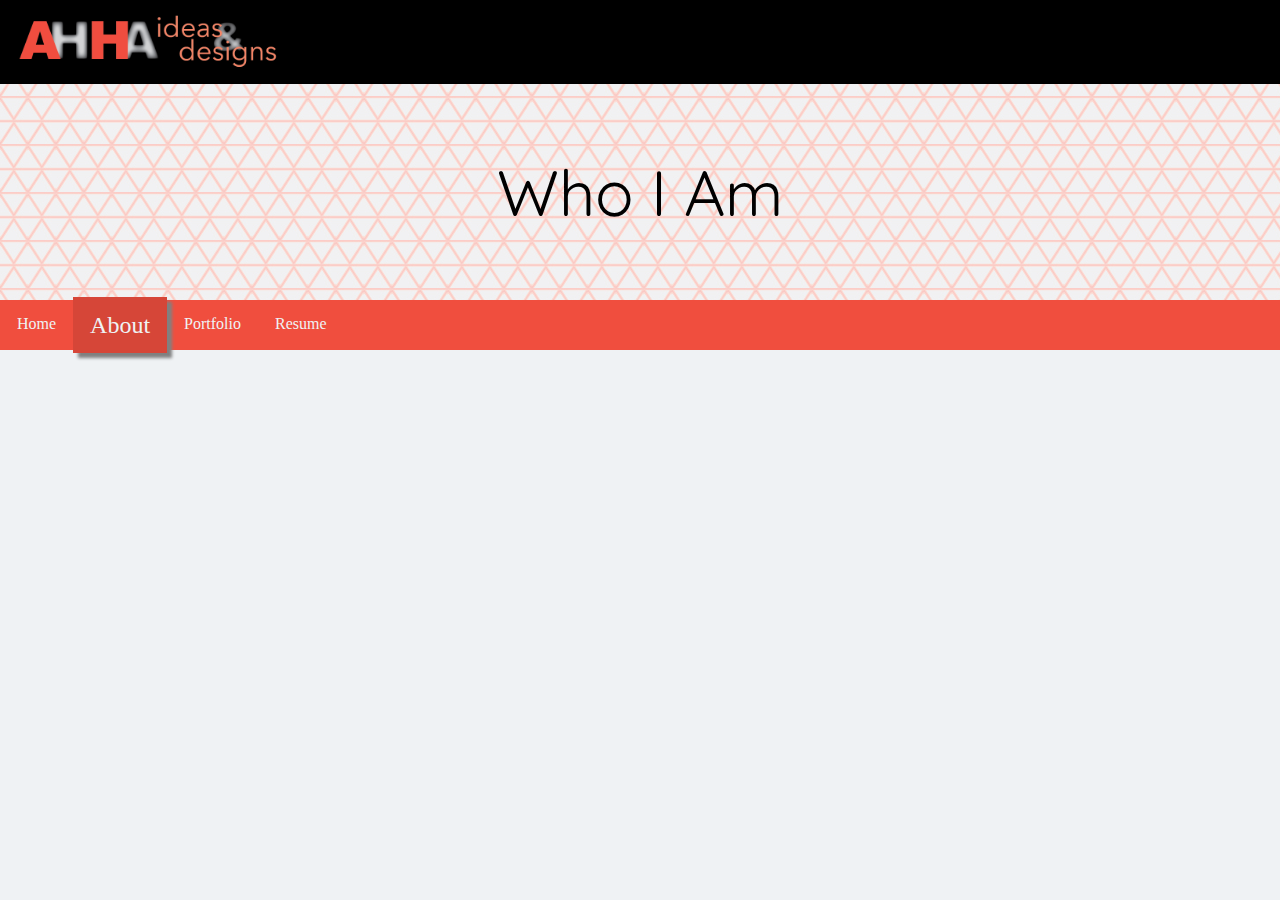
==== about.html @ 020a04b1 "initial submission" ====
<!DOCTYPE html>
<html>
<head>
	<title>Andrea Haupt's Portfolio</title>
	<link href="styles.css" type="text/css" rel="stylesheet" />
	<link href="https://fonts.googleapis.com/css?family=BioRhyme|Gravitas+One|Quicksand:400,700" rel="stylesheet">

	<!--font-family: 'Trirong', serif;
font-family: 'Gravitas One', cursive;
font-family: 'BioRhyme', serif;
font-family: 'Quicksand', sans-serif;
font-family: 'Scope One', serif; -->

</head>
<body>

	<div id="logo">
		<img src="images/ah-ha-logo-horizontal_blk.png" alt="AH HA Logo" width="300">
	</div>	

	<header>
		<h2 class="title">Who I Am</h2>
	</header>

	<ul id="navigation">
		<li><a href="index.html">Home</a></li>
		<li><a href="#" class="on">About</a></li>
		<li><a href="portfolio.html">Portfolio</a></li>
		<li><a href="resume.html">Resume</a></li>
	</ul>	
</body>
</html>
---- styles.css ----
/* http://meyerweb.com/eric/tools/css/reset/ 
   v2.0 | 20110126
   License: none (public domain)
*/

html, body, div, span, applet, object, iframe,
h1, h2, h3, h4, h5, h6, p, blockquote, pre,
a, abbr, acronym, address, big, cite, code,
del, dfn, em, img, ins, kbd, q, s, samp,
small, strike, strong, sub, sup, tt, var,
b, u, i, center,
dl, dt, dd, ol, ul, li,
fieldset, form, label, legend,
table, caption, tbody, tfoot, thead, tr, th, td,
article, aside, canvas, details, embed, 
figure, figcaption, footer, header, hgroup, 
menu, nav, output, ruby, section, summary,
time, mark, audio, video {
	margin: 0;
	padding: 0;
	border: 0;
	font-size: 100%;
	font: inherit;
	vertical-align: baseline;
}
/* HTML5 display-role reset for older browsers */
article, aside, details, figcaption, figure, 
footer, header, hgroup, menu, nav, section {
	display: block;
}
body {
	line-height: 1;
}
ol, ul {
	list-style: none;
}
blockquote, q {
	quotes: none;
}
blockquote:before, blockquote:after,
q:before, q:after {
	content: '';
	content: none;
}
table {
	border-collapse: collapse;
	border-spacing: 0;
}

/* --------END OF CLEARFIX ----------*/

body {
	background-color: #eff2f4;
	background-position: center;
	font-family: 'Scope One', serif;
}

header {
	position: absolute;
	width: 100%;
	height: 300px;
	margin-left: 0px;
	margin-top: 0px;
	background-image: url(images/body_bg.jpg);
}

#logo {
	background-color: black;
	width: 100%;
	height: auto;
	margin-left: auto;
	margin-right: auto;
	position: fixed;
	z-index: 1;
}

h2.title {
	font-family: 'Quicksand', sans-serif;
	font-size: 400%;
	position: relative;
	-webkit-box-align:center;
    -webkit-box-pack:center;
    display:-webkit-box;
	margin-top: 160px;
}

#navigation {
	background-color: #f04e3e;
	height: 50px;
	width: 100%;
	margin-left: auto;
	margin-right:auto;
	padding: 0;
	position:absolute;
	top: 300px;
	z-index: 1;
}

#navigation ul {
	padding-left: 10px;
	text-align: center;
	list-style-type: none;
	margin-left: auto;
	margin-right: auto;
}

#navigation li {
	display: inline;
	float: left;
}

#navigation li a {
	display: block;
	text-align: center;
	padding: 16px 17px;
	text-decoration: none;
	font-family: 'Scope One', serif;
	color: #eff2f4;
}

#navigation li a:hover {
	background-color: #eff2f4;
	color: #f04e3e;
}

#navigation li a:active {
	background-color: black;
}

.on {
	background-color: #d64638;
	color: #eff2f4;
	font-size: 150%;
	margin-top: -3px;
	box-shadow: 5px 5px 3px grey;
}
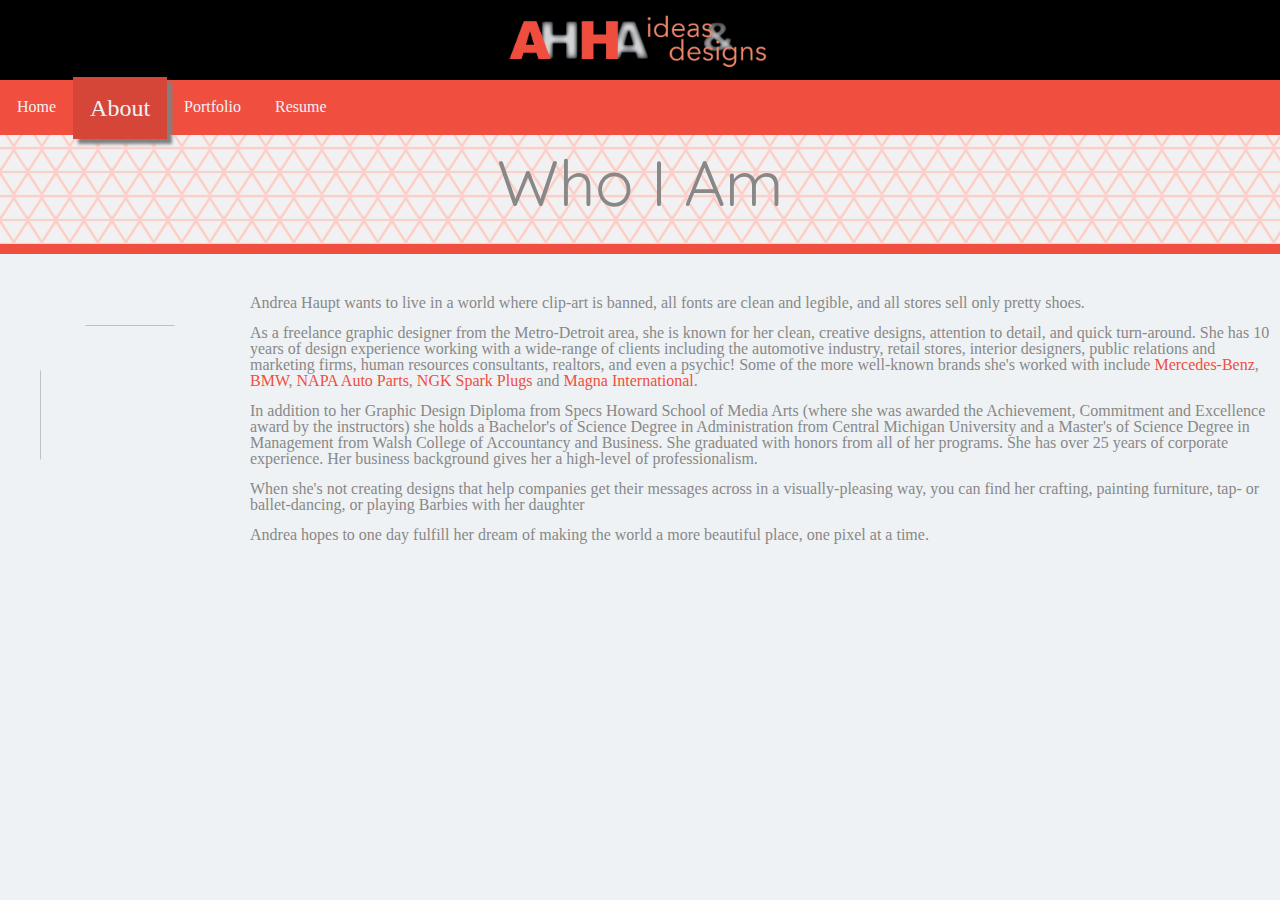
==== commit 1c78db61: "changed styling to portfolio, centered logo, added portfolio cards" ====
--- a/about.html
+++ b/about.html
@@ -16,17 +16,42 @@
 
 	<div id="logo">
 		<img src="images/ah-ha-logo-horizontal_blk.png" alt="AH HA Logo" width="300">
-	</div>	
-
-	<header>
-		<h2 class="title">Who I Am</h2>
-	</header>
-
+	
 	<ul id="navigation">
 		<li><a href="index.html">Home</a></li>
 		<li><a href="#" class="on">About</a></li>
 		<li><a href="portfolio.html">Portfolio</a></li>
 		<li><a href="resume.html">Resume</a></li>
-	</ul>	
+	</ul>
+</div>	
+
+	<header>
+		<h2 class="title">Who I Am</h2>
+	</header>
+	
+	<!-- START OF CONTENT -->	
+
+	<article>
+
+		<div class="andrea pic">
+			<img src="images/andrea.jpg" />
+		</div>
+
+		<div class="indent">
+			<p>Andrea Haupt wants to live in a world where clip-art is banned, all fonts are clean and legible, and all stores sell only pretty shoes.</p>
+
+			<p>As a freelance graphic designer from the Metro-Detroit area, she is known for her clean, creative designs, attention to detail, and quick turn-around. She has 10 years of design experience working with a wide-range of clients including the automotive industry, retail stores, interior designers, public relations and marketing firms, human resources consultants, realtors, and even a psychic! Some of the more well-known brands she's worked with include <a href="https://www.mbusa.com/mercedes/index" target="_blank">Mercedes-Benz</a>, <a href="https://www.bmwusa.com/" target="_blank">BMW</a>, <a href="https://www.napaonline.com/" target="_blank">NAPA Auto Parts</a>, <a href="https://www.ngksparkplugs.com/" target="_blank">NGK Spark Plugs</a> and <a href="http://www.magna.com" target="_blank">Magna International</a>.</p>
+
+			<p>In addition to her Graphic Design Diploma from Specs Howard School of Media Arts (where she was awarded the Achievement, Commitment and Excellence award by the instructors) she holds a Bachelor's of Science Degree in Administration from Central Michigan University and a Master's of Science Degree in Management from Walsh College of Accountancy and Business. She graduated with honors from all of her programs. She has over 25 years of corporate experience. Her business background gives her a high-level of professionalism.</p>
+
+			<p>When she's not creating designs that help companies get their messages across in a visually-pleasing way, you can find her crafting, painting furniture, tap- or ballet-dancing, or playing Barbies with her daughter
+				
+			<p>Andrea hopes to one day fulfill her dream of making the world a more beautiful place, one pixel at a time.</p>
+		</div>	
+
+	</article>
+
+
+	
 </body>
 </html>--- a/styles.css
+++ b/styles.css
@@ -53,25 +53,32 @@
 	background-color: #eff2f4;
 	background-position: center;
 	font-family: 'Scope One', serif;
-}
-
+	color: #888;
+}
+
+/*---------HEADER AREA---------*/
 header {
 	position: absolute;
 	width: 100%;
-	height: 300px;
+	height: 121px;
 	margin-left: 0px;
-	margin-top: 0px;
+	margin-top: 123px;
 	background-image: url(images/body_bg.jpg);
+	border-bottom: solid 10px #f04e3e;
 }
 
 #logo {
 	background-color: black;
 	width: 100%;
 	height: auto;
+	position: fixed;
+	z-index: 1;
+}
+
+#logo img {
+	display: block;
 	margin-left: auto;
 	margin-right: auto;
-	position: fixed;
-	z-index: 1;
 }
 
 h2.title {
@@ -81,19 +88,18 @@
 	-webkit-box-align:center;
     -webkit-box-pack:center;
     display:-webkit-box;
-	margin-top: 160px;
+	margin-top: 27px;
 }
 
 #navigation {
 	background-color: #f04e3e;
-	height: 50px;
+	height: 55px;
 	width: 100%;
 	margin-left: auto;
 	margin-right:auto;
 	padding: 0;
 	position:absolute;
-	top: 300px;
-	z-index: 1;
+	top: 80px;
 }
 
 #navigation ul {
@@ -112,19 +118,20 @@
 #navigation li a {
 	display: block;
 	text-align: center;
-	padding: 16px 17px;
+	padding: 19px 17px;
 	text-decoration: none;
 	font-family: 'Scope One', serif;
 	color: #eff2f4;
 }
 
 #navigation li a:hover {
+	margin-top: 1px;
 	background-color: #eff2f4;
 	color: #f04e3e;
 }
 
 #navigation li a:active {
-	background-color: black;
+	background-color: #eff2f4;
 }
 
 .on {
@@ -132,6 +139,151 @@
 	color: #eff2f4;
 	font-size: 150%;
 	margin-top: -3px;
-	box-shadow: 5px 5px 3px grey;
-}
-
+	box-shadow: 5px 5px 3px grey
+}
+
+/*-----------MAIN CONTENT----------*/
+article {
+	position: relative;
+	top: 295px;
+	left: 10px;
+
+}
+
+p {
+	margin-bottom: 14px;
+	margin-right: 20px;
+}
+
+a:link {
+	text-decoration: none;
+	color: #f04e3e;
+}
+
+a:visited {
+	color: #000;
+}
+
+a:hover {
+	text-decoration: underline;
+}
+
+a:active {
+	color: black;
+}
+
+.indent {
+	margin-left: 240px;
+
+}
+
+.pic {
+	height: 200px;
+	width: 200px;
+	margin: 10px;
+	border-radius: 50%;
+	float: left;
+	overflow: hidden;
+}
+
+.pic {
+  float: left;
+  height: 200px;
+  width: 200px;
+  margin: 20px;
+  overflow: hidden; 
+}
+
+/*------------IMAGE GROW---------*/
+.andrea img {
+  display: inline;
+  margin: 10px;
+  height: 200px;
+  width: 200px;
+  -webkit-transition: all 1s ease;
+  -moz-transition: all 1s ease;
+  -o-transition: all 1s ease;
+  -ms-transition: all 1s ease;
+  transition: all 1s ease;
+}
+
+.andrea img:hover {
+  width: 240px;
+  height: 240px;
+}
+
+/*--------PORFOLIO CARDS---------*/
+
+
+.cards {
+	margin: 0 auto;
+	width: 100%;
+	position:absolute;
+	text-align: center;
+}
+
+.card {
+	position: relative;
+	height: 500px;
+	width: 29%;
+	margin: 1%;
+	padding: 10px;
+	background-color: white;
+	border-radius: 50px;
+	box-shadow: 5px 5px 5px grey;
+	display: inline-block;
+	text-align: left;
+}
+
+.screenshot {
+	position: absolute;
+	top: 0px;
+	margin-top:10px;
+	width: 95%;
+	height: 50%;
+	background-color: LightGrey;
+	border-radius: 50px;
+}
+
+.cards h2 {
+	position: absolute;
+	top: 55%;
+	font-family: 'Quicksand', sans-serif;
+	font-size: 150%;
+	color: black;
+}
+
+.cards p {
+	position: absolute;
+	top: 60%;
+	font-family: 'Scope One', serif;
+}
+
+@media screen and (max-width: 500px) {
+	.card {
+		width: 100%;
+		height: 260px;
+	}
+
+	.cards p {
+		display: none;
+	}
+
+	.screenshot {
+		height: 80%;
+	}
+
+	.cards h2 {
+		position: absolute;
+		top: 240px;
+		text-align: center;
+	}
+}	
+	
+@media screen and (max-width: 700px) {
+	.card {
+		width: 100%%;
+	}
+}	
+
+
